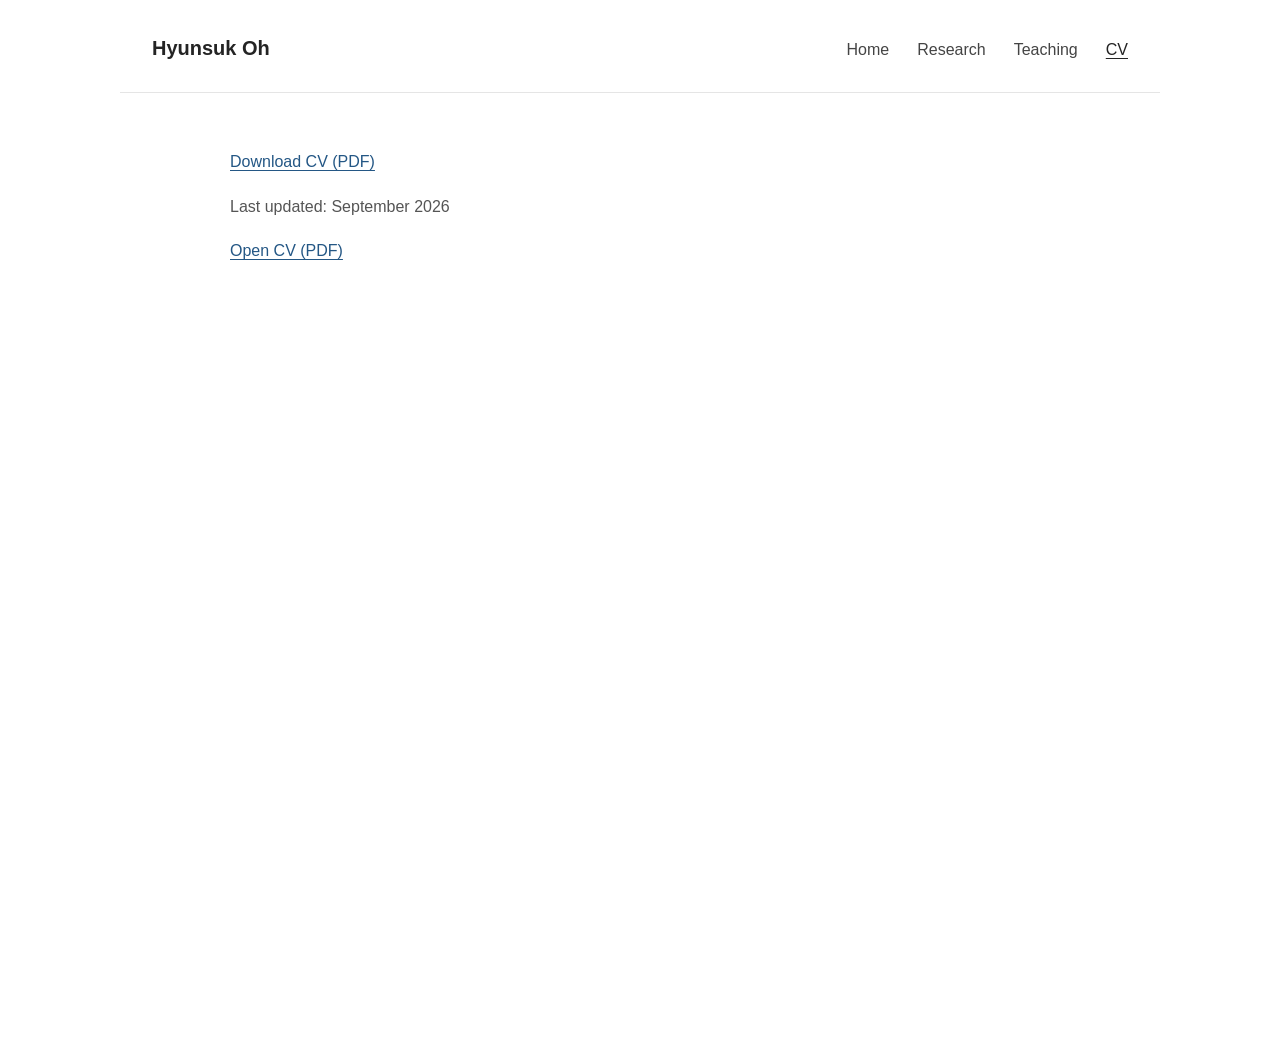
==== cv.html @ a4e625df "Add files via upload" ====
<!doctype html>
<html lang="en">
<head>
<meta charset="utf-8">
<meta name="viewport" content="width=device-width, initial-scale=1">
<meta name="google-site-verification" content="wM70E6PgSvPGiOSDQzDjJWPFnBmz83uqpcSD-XoLwdY">
<meta name="description" content="Hyunsuk Oh, PhD Candidate in Economics at Iowa State University. Environmental economics and labor economics. 2026–2027 job market.">
<title>CV | Hyunsuk Oh</title>
<link rel="stylesheet" href="styles.css">
</head>
<body>
<a class="skip-link" href="#main">Skip to content</a>
<header class="site-header"><a class="site-name" href="index.html">Hyunsuk Oh</a><nav aria-label="Main navigation"><a href="index.html">Home</a><a href="research.html">Research</a><a href="teaching.html">Teaching</a><a href="cv.html" aria-current="page">CV</a></nav></header>
<main id="main" class=""><div class="document"><p><a href="cv.pdf" download>Download CV (PDF)</a></p><p class="updated">Last updated: September 2026</p><object class="cv-preview" data="cv.pdf" type="application/pdf" aria-label="Hyunsuk Oh — Curriculum Vitae"><p><a href="cv.pdf">Open CV (PDF)</a></p></object></div></main>
</body>
</html>
---- styles.css ----
:root { color-scheme: light; --ink: #242424; --link: #245785; }
* { box-sizing: border-box; }
body { margin: 0; background: #fff; color: var(--ink); font-family: Arial, Helvetica, sans-serif; font-size: 1rem; line-height: 1.65; }
a { color: var(--link); text-underline-offset: .2em; }
a:hover { text-decoration-thickness: 2px; }
a:focus-visible, summary:focus-visible { outline: 2px solid var(--link); outline-offset: 5px; }
.site-header { max-width: 1040px; margin: 0 auto; padding: 32px 32px 25px; display: flex; justify-content: space-between; align-items: baseline; gap: 24px; border-bottom: 1px solid #e5e5e5; }
.site-name { color: var(--ink); font-size: 1.25rem; font-weight: 600; text-decoration: none; }
nav { display: flex; flex-wrap: wrap; gap: 28px; }
nav a { color: #444; text-decoration: none; padding: 4px 0; }
nav a[aria-current="page"] { color: var(--ink); text-decoration: underline; }
nav a:hover { color: var(--link); text-decoration: underline; }
main { max-width: 1040px; margin: 0 auto; padding: 56px 32px 80px; }
.home { display: grid; grid-template-columns: 250px minmax(0, 1fr); gap: 56px; align-items: start; }
.portrait { display: block; width: 100%; height: auto; }
h1 { margin: 0 0 12px; font-size: 2rem; line-height: 1.25; font-weight: 500; }
h2 { margin: 36px 0 16px; font-size: 1.25rem; font-weight: 600; line-height: 1.4; }
h3 { margin: 0 0 10px; font-size: 1.0625rem; font-weight: 600; line-height: 1.5; }
p { margin: 0 0 18px; }
.subtitle { color: #555; margin-bottom: 26px; }
.bio strong { font-weight: 400; }
.market { margin-top: 24px; }
.contact { margin-top: 24px; }
.contact p { margin: 0; }
.location, .paper-meta, .teaching-role, .updated { color: #555; }
.document { max-width: 820px; margin: 0 auto; }
.document > h1 { margin-bottom: 36px; }
.paper, .teaching-item { margin-bottom: 36px; }
.paper-meta { margin-bottom: 10px; font-style: italic; }
summary { cursor: pointer; color: var(--link); width: fit-content; text-underline-offset: .2em; }
summary:hover { text-decoration: underline; }
.abstract-text { margin: 14px 0 18px; }
.paper-links { display: flex; gap: 22px; margin-top: 12px; }
.teaching-role { margin-bottom: 8px; }
footer { max-width: 1040px; margin: 0 auto; padding: 0 32px 28px; font-size: .875rem; color: #666; }
.skip-link { position: absolute; top: -100px; left: 20px; padding: 8px 12px; background: white; }
.skip-link:focus { top: 10px; }
@media (max-width: 700px) {
 .site-header { padding: 24px 24px 20px; flex-direction: column; gap: 12px; }
 nav { gap: 24px; }
 main { padding: 36px 24px 56px; }
 .home { grid-template-columns: 1fr; gap: 30px; }
 .portrait { width: 210px; max-width: 100%; }
 h1 { font-size: 1.8rem; }
 footer { padding-left: 24px; }
}
@media print { .site-header, footer, .skip-link { display: none; } main { padding: 0; } }

.research-document > section > h2 { font-size: 1.5rem; }
.research-document > section + section { padding-top: 3.3rem; }
.research-document > section:first-child > h2 { margin-top: 0; }
.jmp-note { margin: -4px 0 12px; }

.teaching-document > section > h2 { font-size: 1.5rem; margin: 0 0 20px; }
.teaching-document > section + section { margin-top: 3.3rem; }
.teaching-entry { margin-bottom: 18px; }
.teaching-entry > p { margin-bottom: 8px; }
.teaching-entry .teaching-detail { margin-left: 1.5rem; }

.teaching-feedback { margin: 12px 0 24px 1.5rem; }
.feedback-content { margin-top: 18px; }
.feedback-content figure { margin: 0 0 22px; }
.feedback-content blockquote { margin: 0; }
.feedback-content blockquote p { margin: 0 0 6px; }
.feedback-content figcaption, .evaluation-context { color: #555; font-size: .875rem; }
.evaluation-results { margin: 0; }
.evaluation-results > div { display: flex; flex-wrap: wrap; gap: 4px 24px; margin-bottom: 10px; }
.evaluation-results dt { flex: 1 1 260px; }
.evaluation-results dd { margin: 0; }

.cv-preview { display: block; width: 100%; height: 80vh; min-height: 420px; border: 0; }
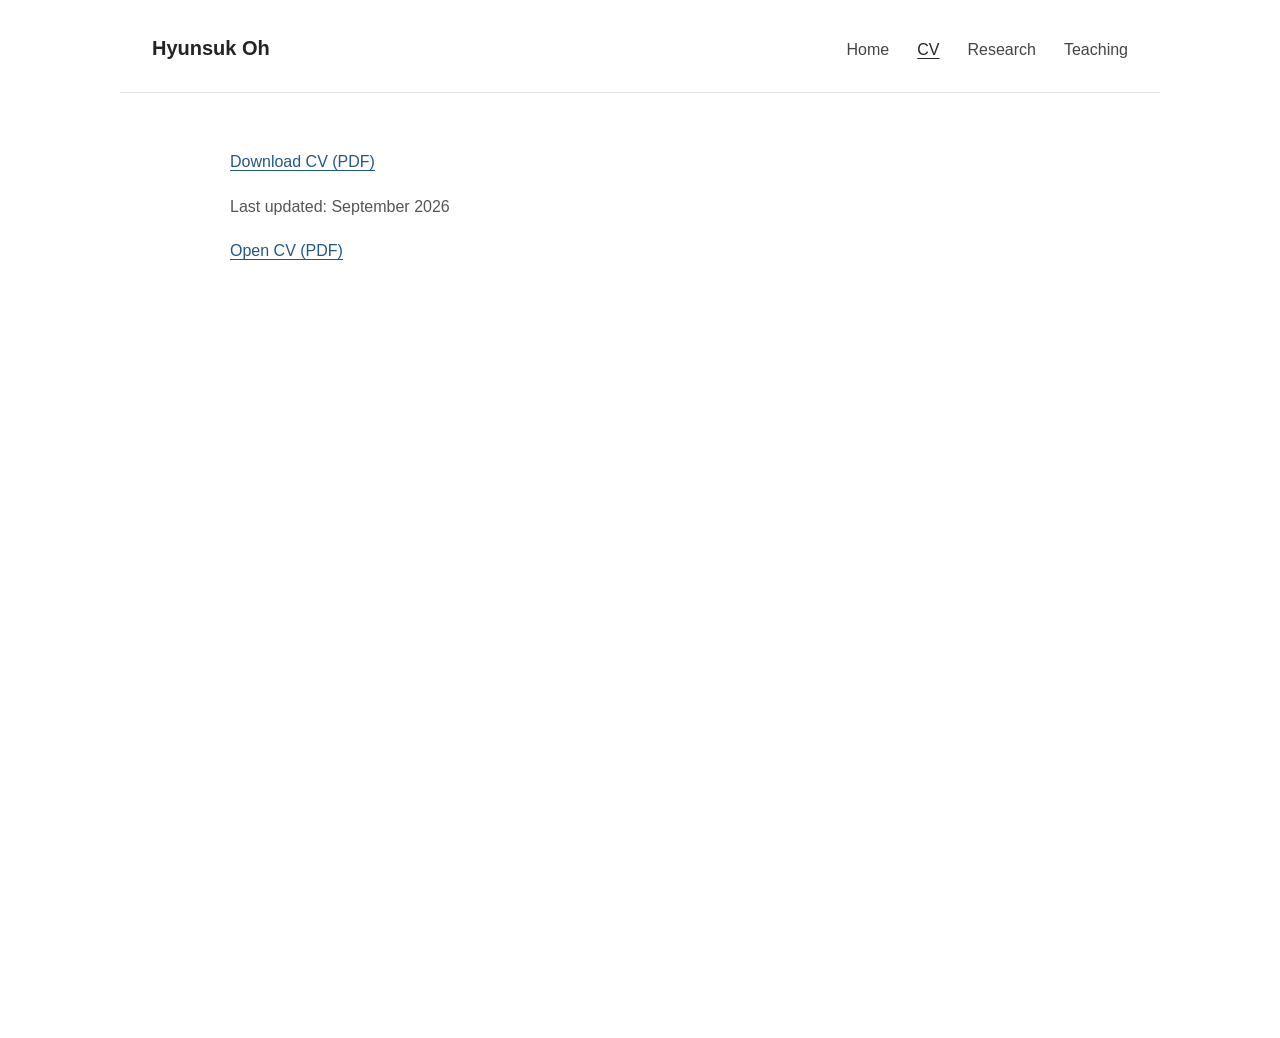
==== commit 6453bf61: "Add files via upload" ====
--- a/cv.html
+++ b/cv.html
@@ -10,7 +10,7 @@
 </head>
 <body>
 <a class="skip-link" href="#main">Skip to content</a>
-<header class="site-header"><a class="site-name" href="index.html">Hyunsuk Oh</a><nav aria-label="Main navigation"><a href="index.html">Home</a><a href="research.html">Research</a><a href="teaching.html">Teaching</a><a href="cv.html" aria-current="page">CV</a></nav></header>
+<header class="site-header"><a class="site-name" href="index.html">Hyunsuk Oh</a><nav aria-label="Main navigation"><a href="index.html">Home</a><a href="cv.html" aria-current="page">CV</a><a href="research.html">Research</a><a href="teaching.html">Teaching</a></nav></header>
 <main id="main" class=""><div class="document"><p><a href="cv.pdf" download>Download CV (PDF)</a></p><p class="updated">Last updated: September 2026</p><object class="cv-preview" data="cv.pdf" type="application/pdf" aria-label="Hyunsuk Oh — Curriculum Vitae"><p><a href="cv.pdf">Open CV (PDF)</a></p></object></div></main>
 </body>
 </html>
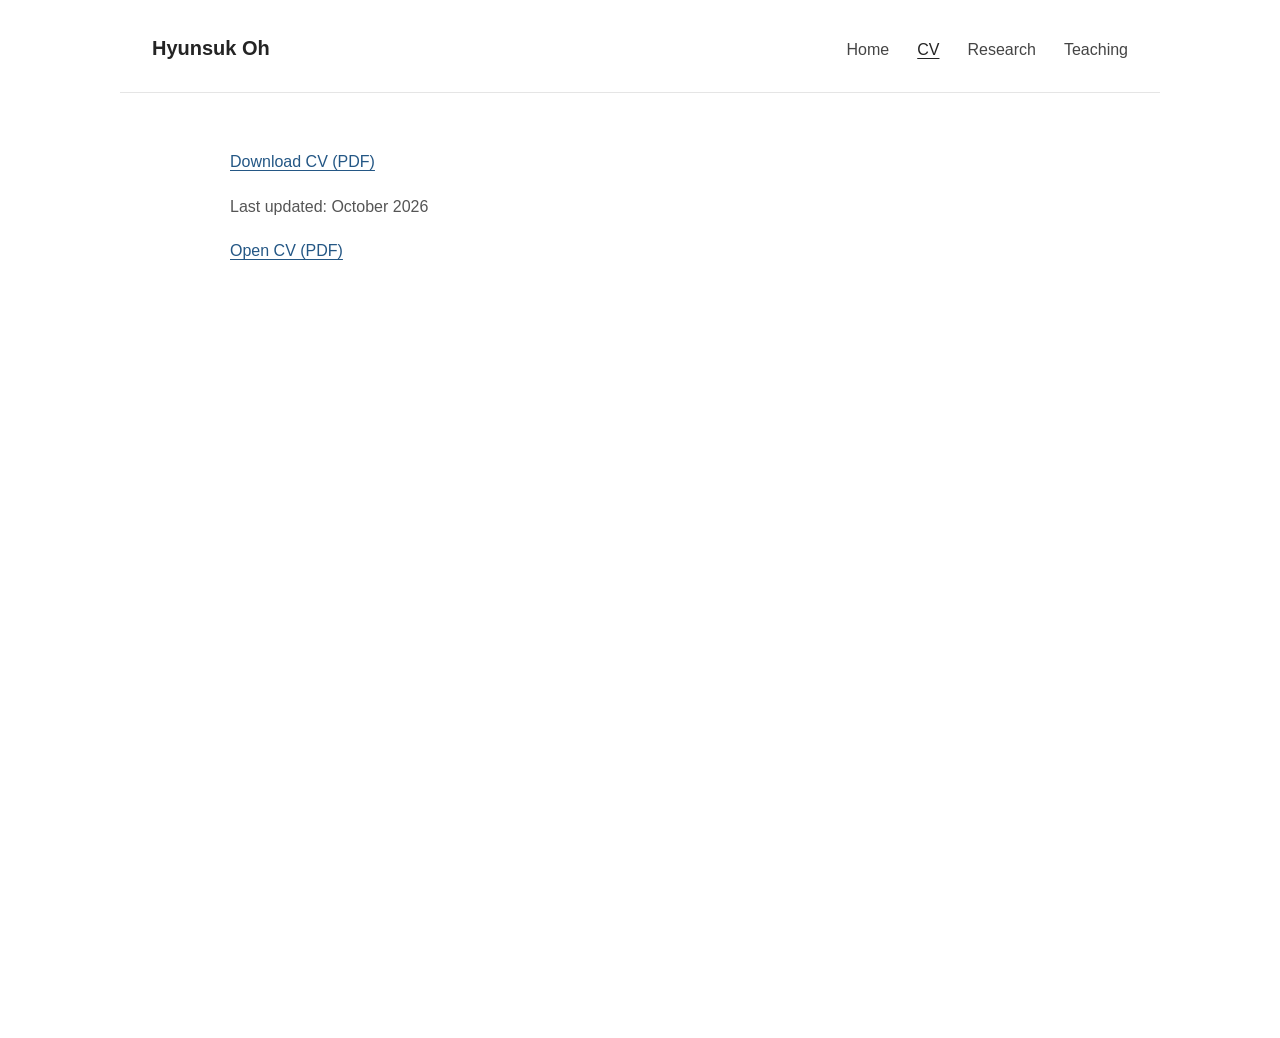
==== commit 222ea3cc: "Update cv.html update the date" ====
--- a/cv.html
+++ b/cv.html
@@ -11,6 +11,6 @@
 <body>
 <a class="skip-link" href="#main">Skip to content</a>
 <header class="site-header"><a class="site-name" href="index.html">Hyunsuk Oh</a><nav aria-label="Main navigation"><a href="index.html">Home</a><a href="cv.html" aria-current="page">CV</a><a href="research.html">Research</a><a href="teaching.html">Teaching</a></nav></header>
-<main id="main" class=""><div class="document"><p><a href="cv.pdf" download>Download CV (PDF)</a></p><p class="updated">Last updated: September 2026</p><object class="cv-preview" data="cv.pdf" type="application/pdf" aria-label="Hyunsuk Oh — Curriculum Vitae"><p><a href="cv.pdf">Open CV (PDF)</a></p></object></div></main>
+<main id="main" class=""><div class="document"><p><a href="cv.pdf" download>Download CV (PDF)</a></p><p class="updated">Last updated: October 2026</p><object class="cv-preview" data="cv.pdf" type="application/pdf" aria-label="Hyunsuk Oh — Curriculum Vitae"><p><a href="cv.pdf">Open CV (PDF)</a></p></object></div></main>
 </body>
 </html>
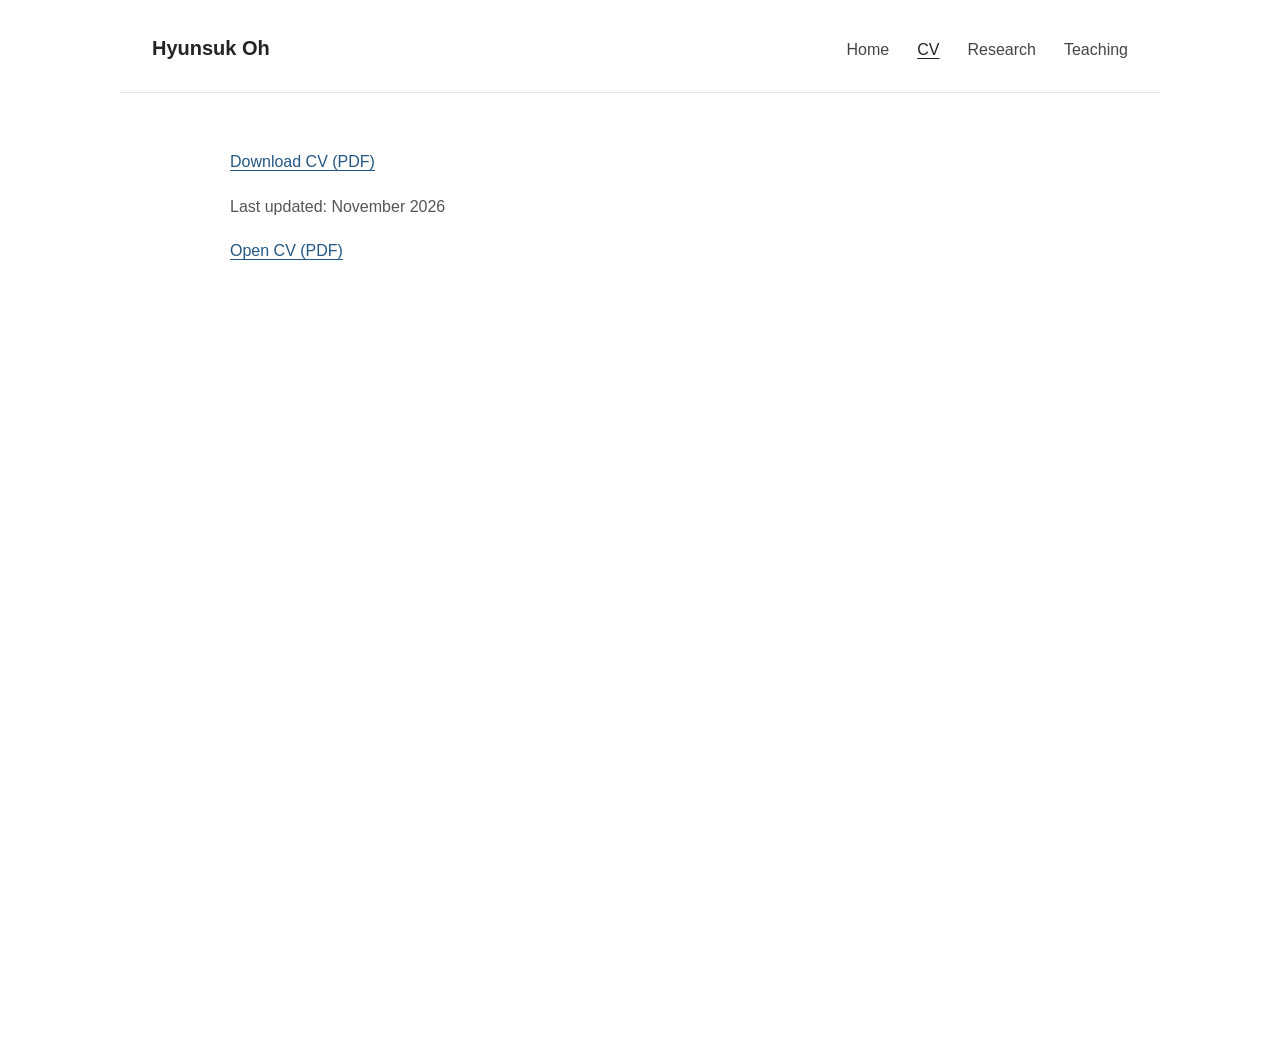
==== commit cfd44126: "Update cv.html" ====
--- a/cv.html
+++ b/cv.html
@@ -11,6 +11,6 @@
 <body>
 <a class="skip-link" href="#main">Skip to content</a>
 <header class="site-header"><a class="site-name" href="index.html">Hyunsuk Oh</a><nav aria-label="Main navigation"><a href="index.html">Home</a><a href="cv.html" aria-current="page">CV</a><a href="research.html">Research</a><a href="teaching.html">Teaching</a></nav></header>
-<main id="main" class=""><div class="document"><p><a href="cv.pdf" download>Download CV (PDF)</a></p><p class="updated">Last updated: October 2026</p><object class="cv-preview" data="cv.pdf" type="application/pdf" aria-label="Hyunsuk Oh — Curriculum Vitae"><p><a href="cv.pdf">Open CV (PDF)</a></p></object></div></main>
+<main id="main" class=""><div class="document"><p><a href="cv.pdf" download>Download CV (PDF)</a></p><p class="updated">Last updated: November 2026</p><object class="cv-preview" data="cv.pdf" type="application/pdf" aria-label="Hyunsuk Oh — Curriculum Vitae"><p><a href="cv.pdf">Open CV (PDF)</a></p></object></div></main>
 </body>
 </html>
